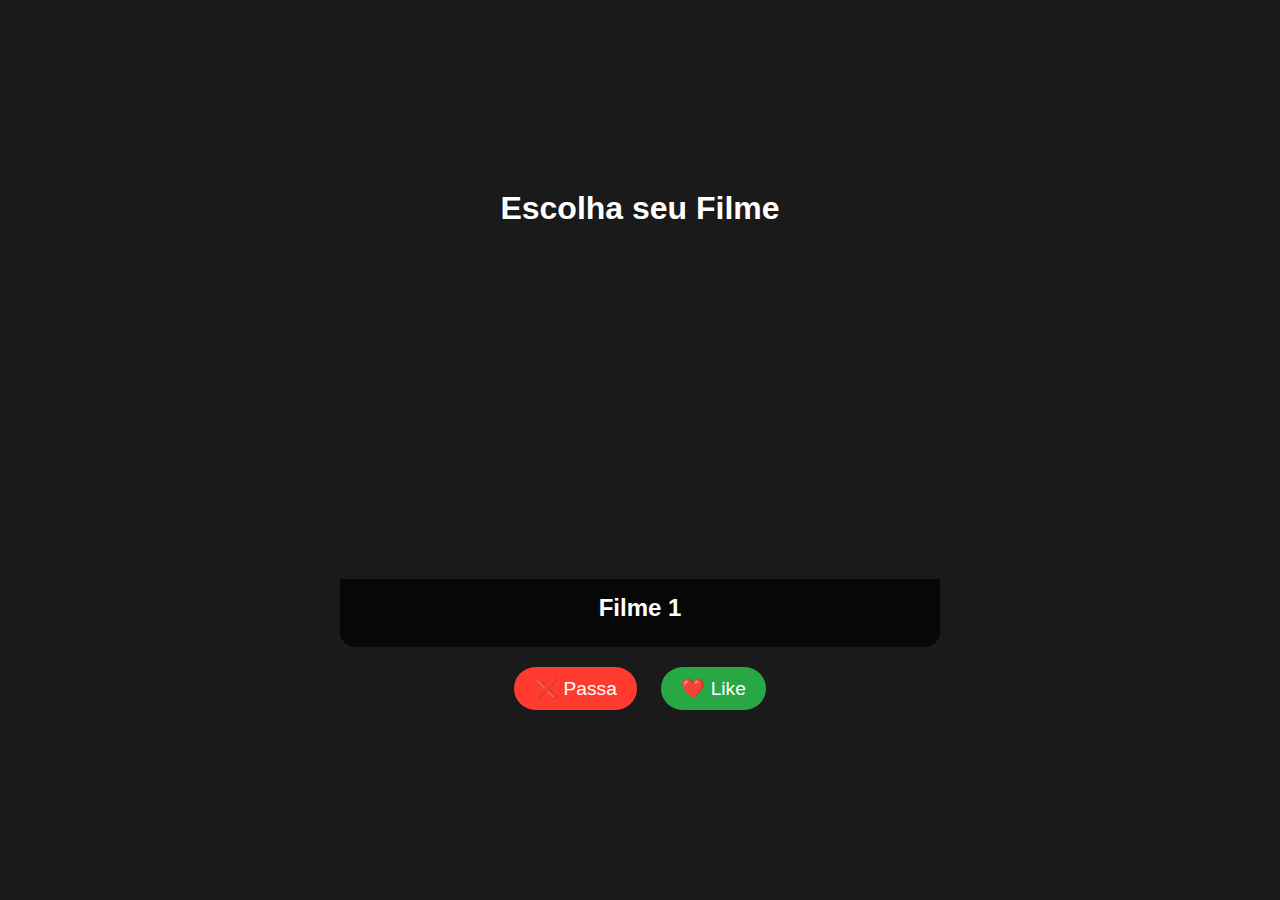
==== index.html @ 1343c826 "Add files via upload" ====
<!DOCTYPE html>
<html lang="en">
<head>
  <meta charset="UTF-8">
  <meta name="viewport" content="width=device-width, initial-scale=1.0">
  <title>Movie Picker</title>
  <link rel="stylesheet" href="styles.css">
</head>
<body>
  <div class="container">
    <header>
      <h1>Escolha seu Filme</h1>
    </header>
    
    <div class="card-container">
      <div class="movie-card active" style="background-image: url('movie1.jpg');">
        <div class="movie-info">
          <h2>Filme 1</h2>
          <p></p>
        </div>
      </div>
      
      <div class="movie-card" style="background-image: url('movie2.jpg');">
        <div class="movie-info">
          <h2>Filme 2</h2>
          <p></p>
        </div>
      </div>
      
      <div class="movie-card" style="background-image: url('movie3.jpg');">
        <div class="movie-info">
          <h2>Filme 3</h2>
          <p></p>
        </div>
      </div>
    </div>
    
    <div class="buttons">
      <button id="dislike-btn">❌ Passa</button>
      <button id="like-btn">❤️ Like</button>
    </div>
  </div>

  <script src="script.js"></script>
</body>
</html>
---- styles.css ----
* {
    margin: 0;
    padding: 0;
    box-sizing: border-box;
  }
  
  body {
    font-family: 'Arial', sans-serif;
    background-color: #1a1a1a;
    color: #fff;
    display: flex;
    justify-content: center;
    align-items: center;
    height: 100vh;
  }
  
  .container {
    width: 100%;
    max-width: 600px;
    text-align: center;
  }
  
  header h1 {
    margin-bottom: 20px;
    font-size: 2rem;
  }
  
  .card-container {
    position: relative;
    height: 400px;
    perspective: 1000px;
  }
  
  .movie-card {
    position: absolute;
    top: 0;
    left: 0;
    width: 100%;
    height: 100%;
    background-size: cover;
    background-position: center;
    border-radius: 15px;
    transition: transform 0.5s ease-in-out, opacity 0.5s ease-in-out;
    display: flex;
    flex-direction: column;
    justify-content: flex-end;
    opacity: 0;
    transform: scale(0.9);
  }
  
  .movie-card.active {
    opacity: 1;
    transform: scale(1);
  }
  
  .movie-info {
    background: rgba(0, 0, 0, 0.7);
    padding: 15px;
    border-radius: 0 0 15px 15px;
  }
  
  .movie-info h2 {
    margin-bottom: 10px;
    font-size: 1.5rem;
  }
  
  .movie-info p {
    font-size: 1rem;
  }
  
  .buttons {
    margin-top: 20px;
  }
  
  button {
    padding: 10px 20px;
    font-size: 1.2rem;
    border: none;
    border-radius: 30px;
    cursor: pointer;
    margin: 0 10px;
    transition: background 0.3s;
  }
  
  #dislike-btn {
    background-color: #ff3b30;
    color: white;
  }
  
  #dislike-btn:hover {
    background-color: #ff1f1a;
  }
  
  #like-btn {
    background-color: #28a745;
    color: white;
  }
  
  #like-btn:hover {
    background-color: #218838;
  }
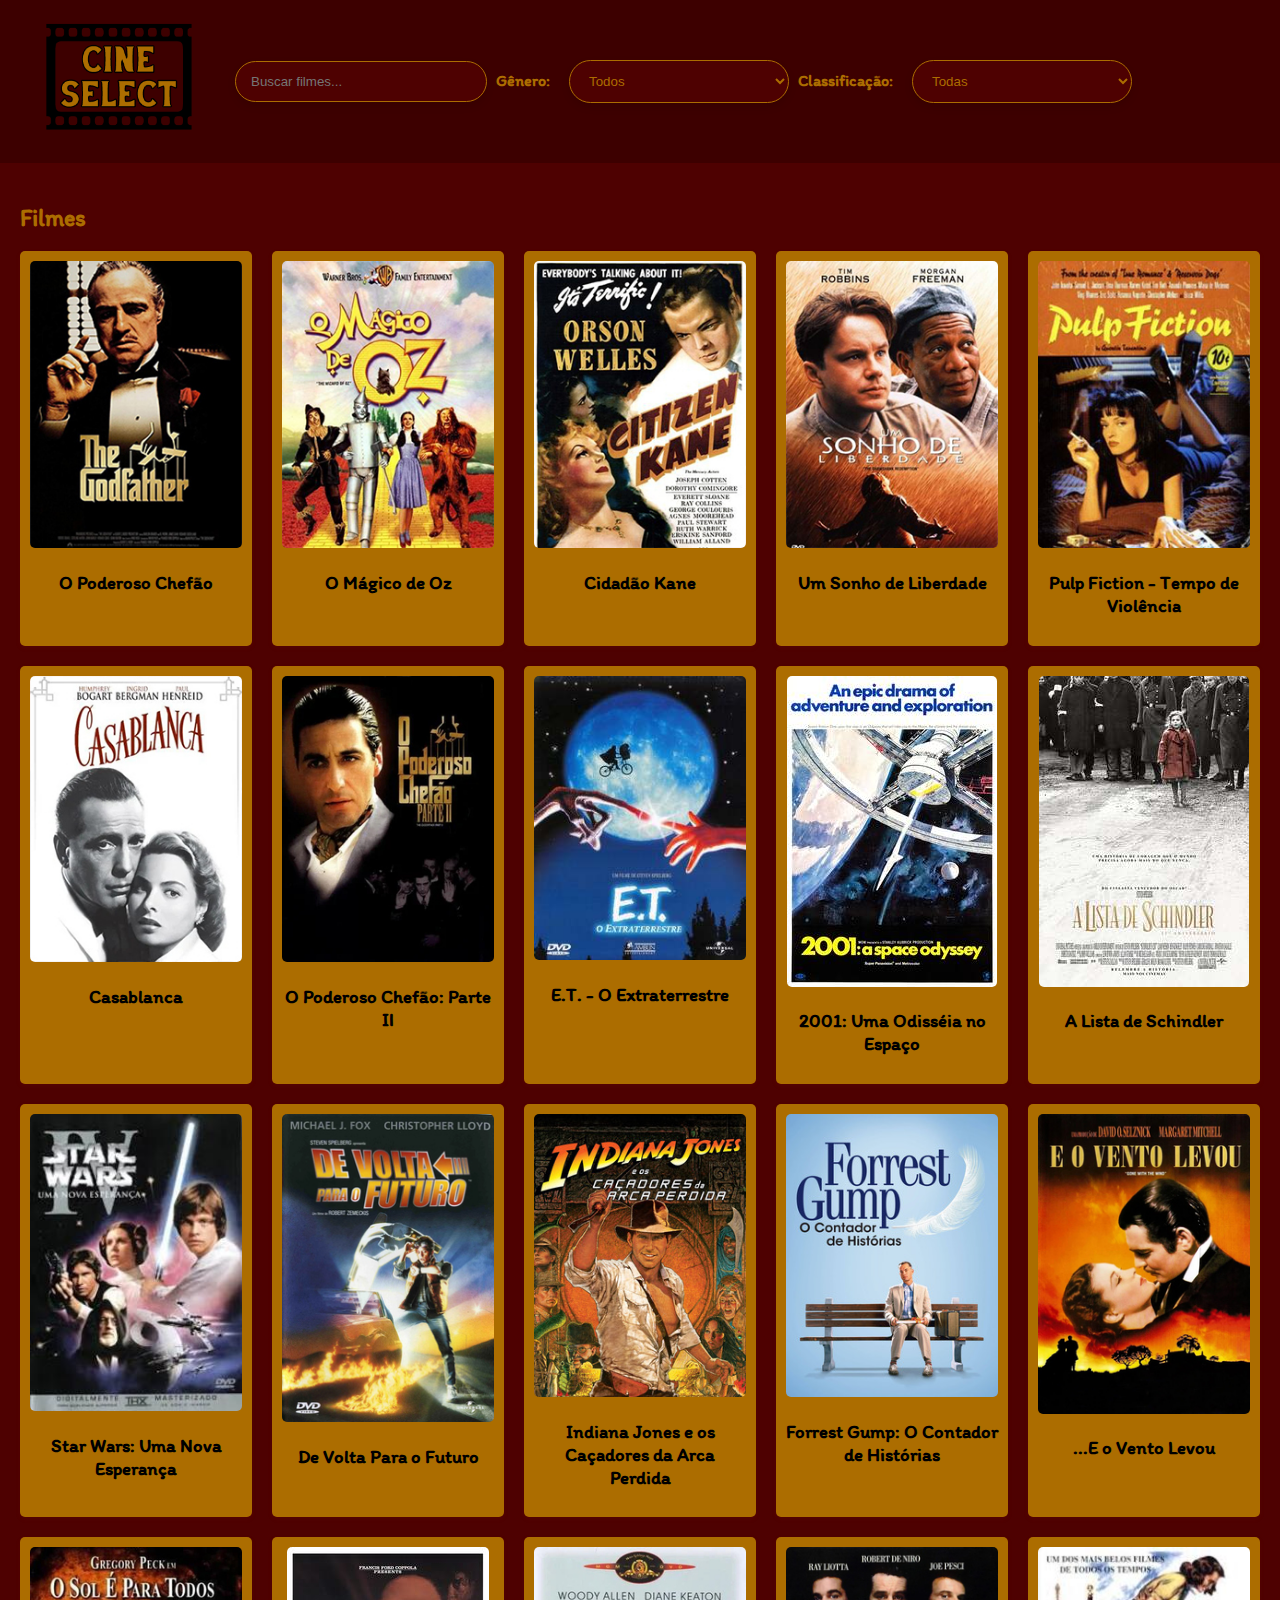
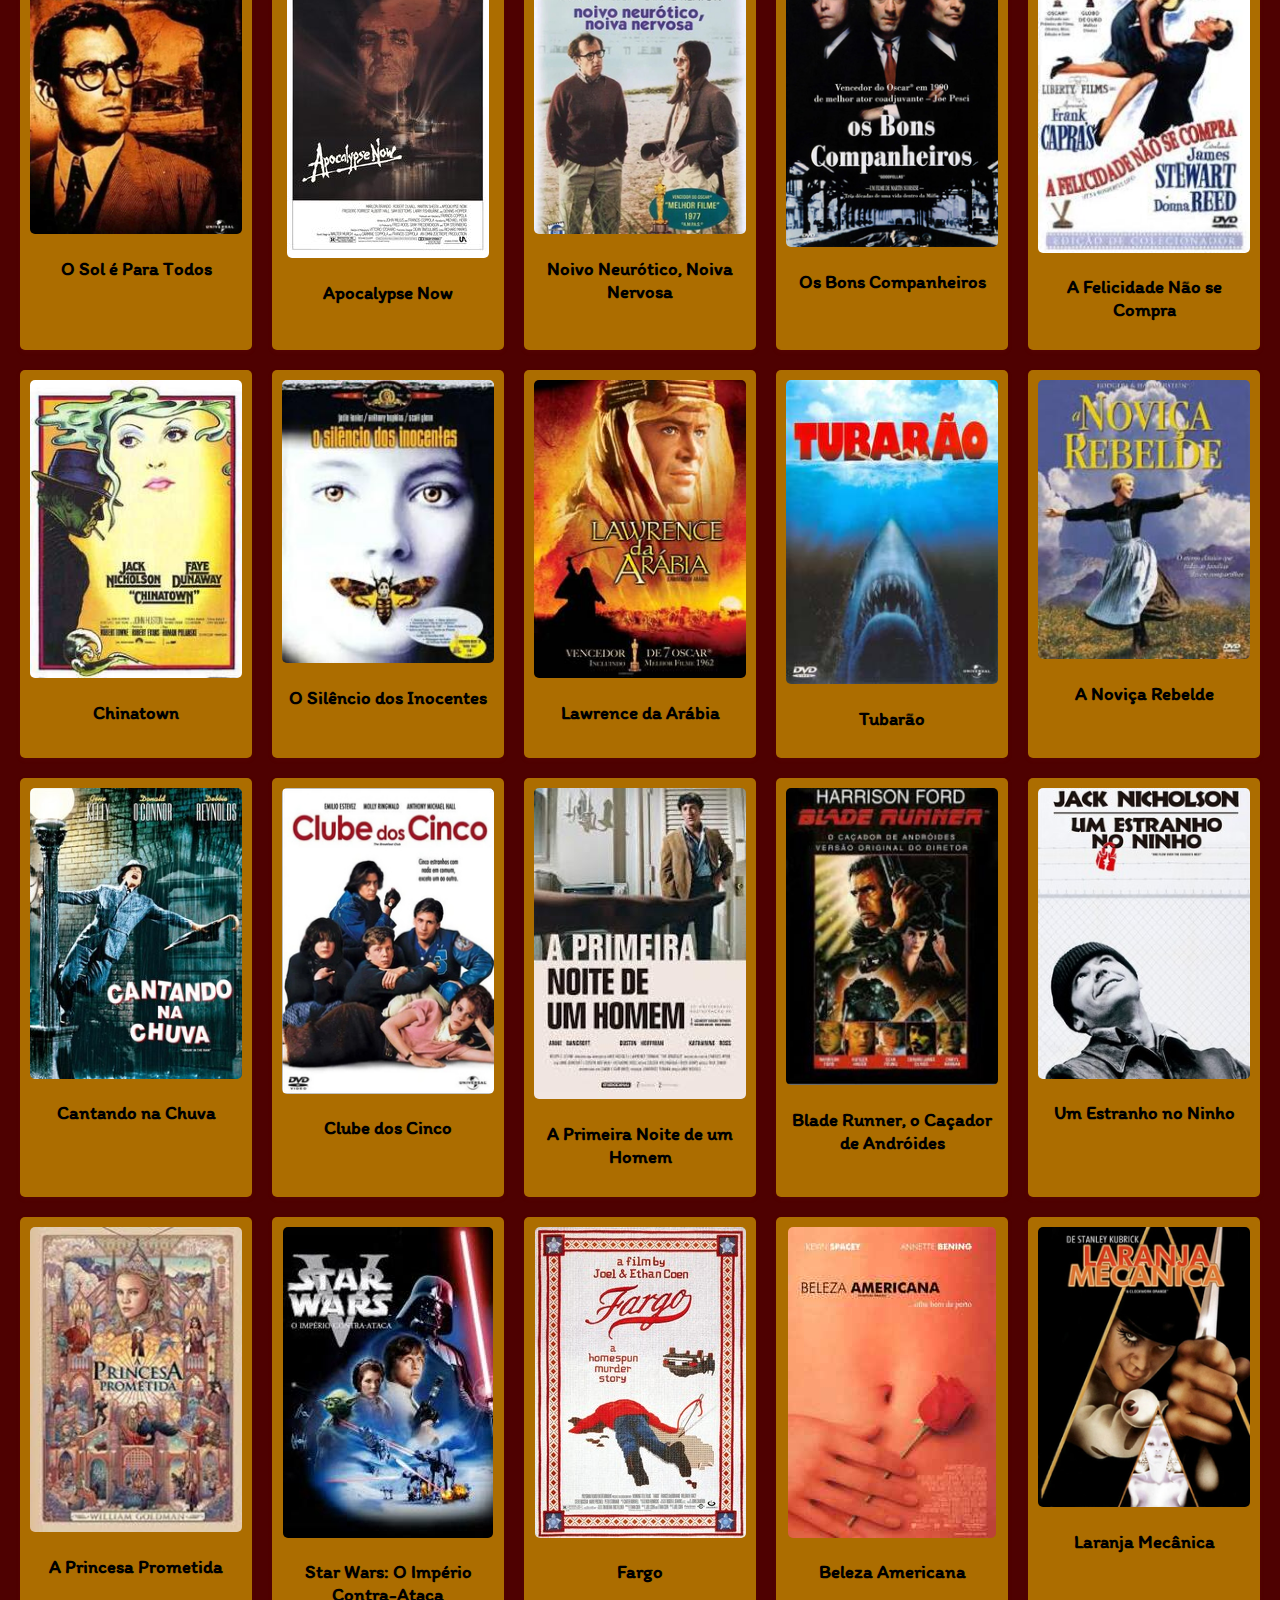
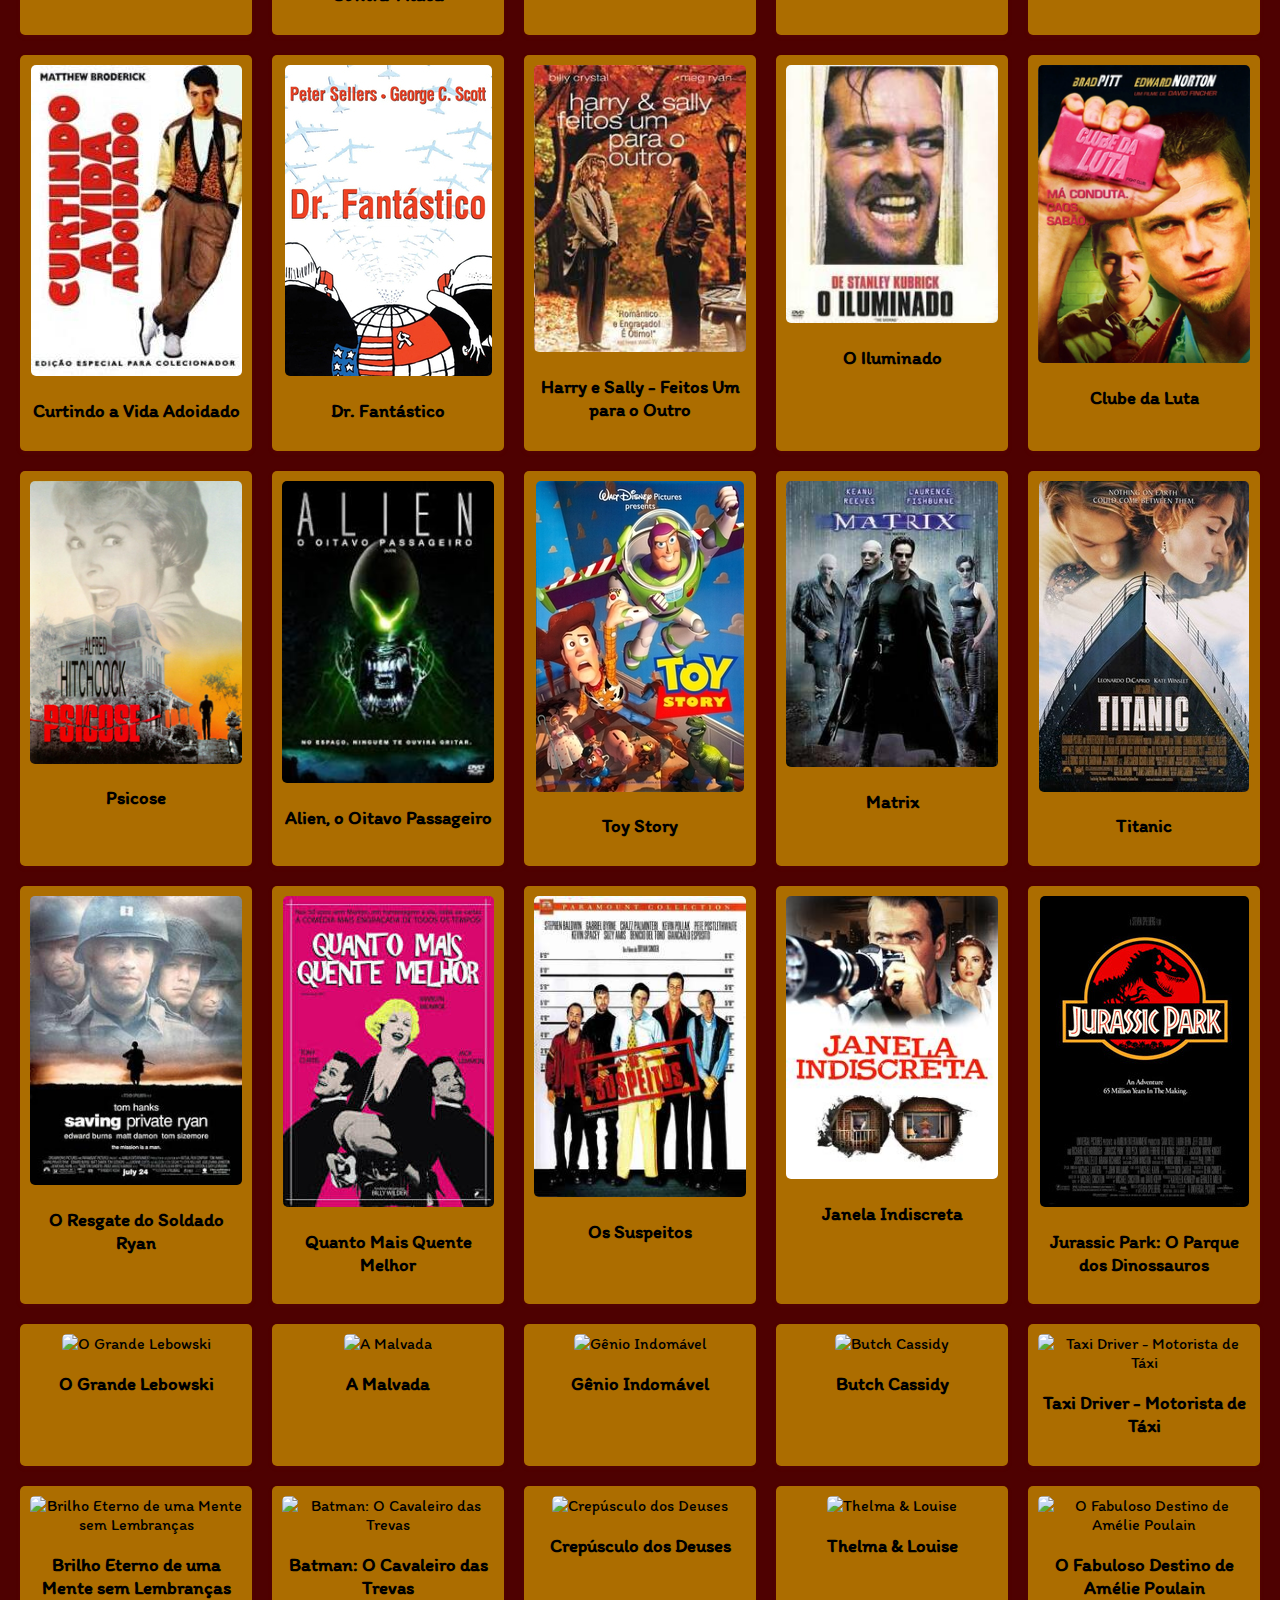
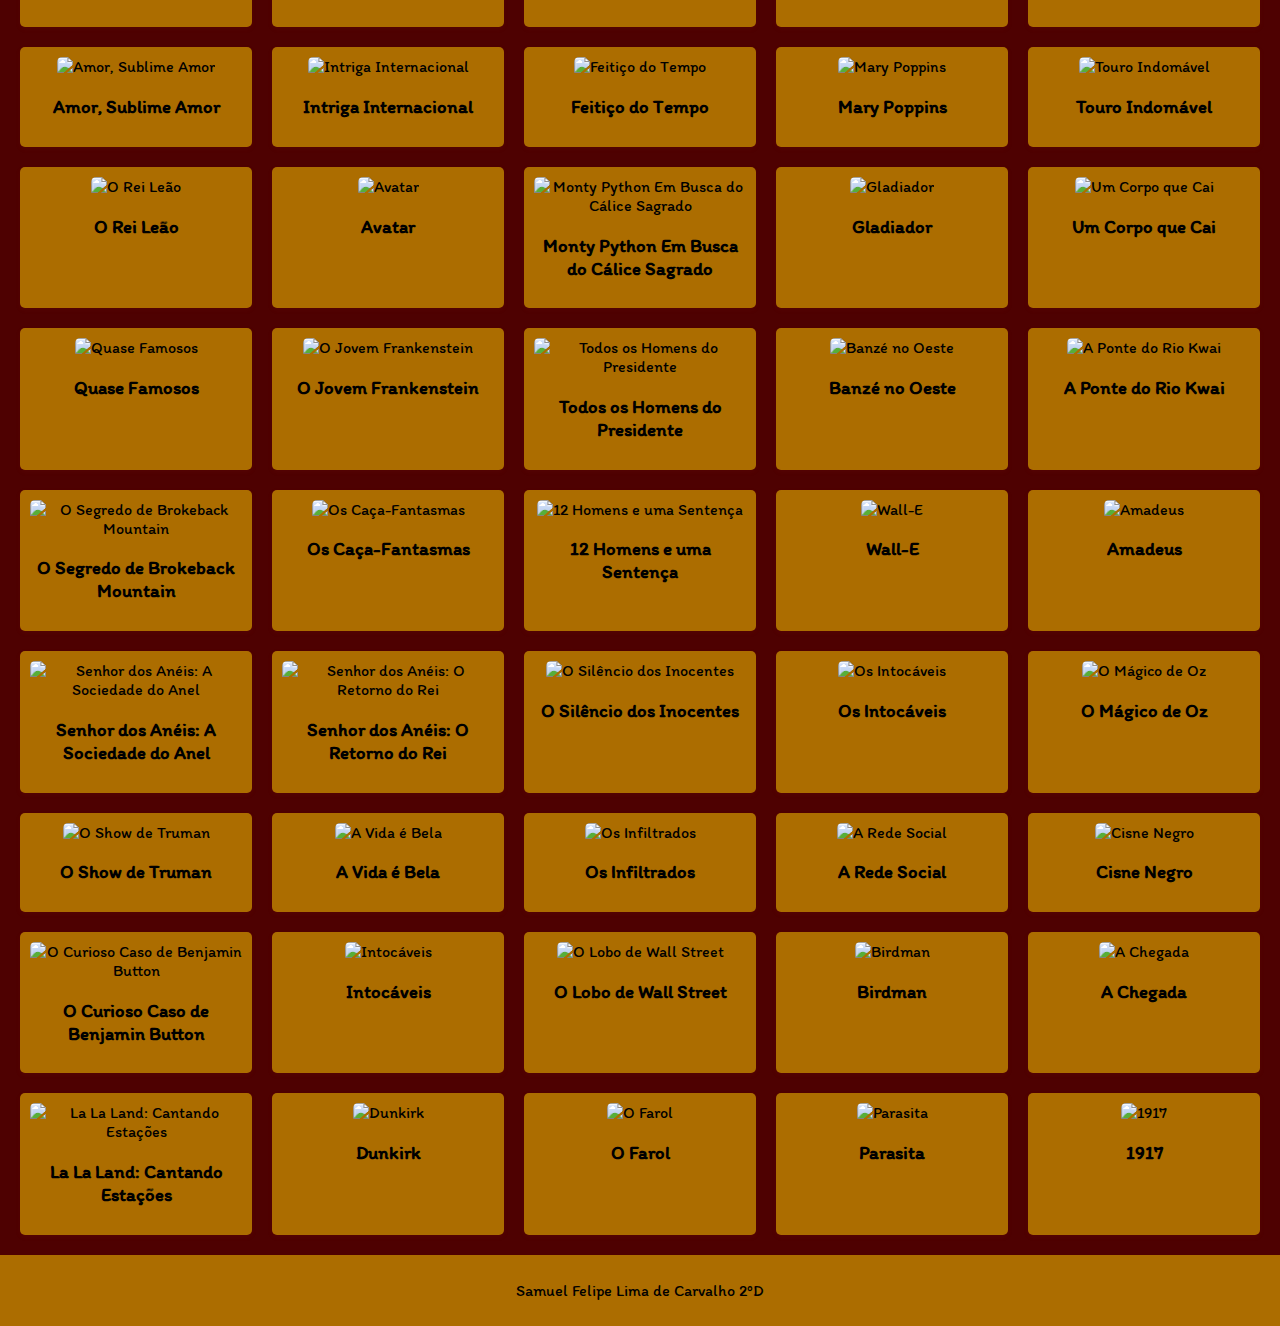
==== commit 8560e342: "Add files via upload" ====
--- a/index.html
+++ b/index.html
@@ -1,46 +1,59 @@
 <!DOCTYPE html>
-<html lang="en">
+<html lang="pt-BR">
 <head>
-  <meta charset="UTF-8">
-  <meta name="viewport" content="width=device-width, initial-scale=1.0">
-  <title>Movie Picker</title>
-  <link rel="stylesheet" href="styles.css">
+    <meta charset="UTF-8">
+    <meta name="viewport" content="width=device-width, initial-scale=1.0">
+    <title>Cine Select</title>
+    <link rel="stylesheet" href="styles.css">
+    <link href="https://fonts.googleapis.com/css2?family=Itim&display=swap" rel="stylesheet">
 </head>
 <body>
-  <div class="container">
     <header>
-      <h1>Escolha seu Filme</h1>
+        <img src="cineselect.png" alt="Recomendações de Filmes" id="logo">
+        <div id="search-container">
+            <input type="text" id="search" placeholder="Buscar filmes...">
+            <label for="genero">Gênero:</label>
+            <select id="genero">
+                <option value="">Todos</option>
+                <option value="ação">Ação</option>
+                <option value="aventura">Aventura</option>
+                <option value="animação">Animação</option>
+                <option value="biografia">Biografia</option>
+                <option value="comédia">Comédia</option>
+                <option value="crime">Crime</option>
+                <option value="drama">Drama</option>
+                <option value="ficção científica">Ficção Científica</option>
+                <option value="faroeste">Faroeste</option>
+                <option value="fantasia">Fantasia</option>
+                <option value="guerra">Guerra</option>
+                <option value="mistério">Mistério</option>
+                <option value="romance">Romance</option>
+                <option value="suspense">Suspense</option>
+                <option value="terror">Terror</option>
+                </select>
+
+            <label for="idade">Classificação:</label>
+            <select id="idade">
+                <option value="">Todas</option>
+                <option value="L">Livre</option>
+                <option value="10">10 anos</option>
+                <option value="12">12 anos</option>
+                <option value="14">14 anos</option>
+                <option value="16">16 anos</option>
+                <option value="18">18 anos</option>
+            </select>
+        </div>
     </header>
-    
-    <div class="card-container">
-      <div class="movie-card active" style="background-image: url('movie1.jpg');">
-        <div class="movie-info">
-          <h2>Filme 1</h2>
-          <p></p>
-        </div>
-      </div>
-      
-      <div class="movie-card" style="background-image: url('movie2.jpg');">
-        <div class="movie-info">
-          <h2>Filme 2</h2>
-          <p></p>
-        </div>
-      </div>
-      
-      <div class="movie-card" style="background-image: url('movie3.jpg');">
-        <div class="movie-info">
-          <h2>Filme 3</h2>
-          <p></p>
-        </div>
-      </div>
-    </div>
-    
-    <div class="buttons">
-      <button id="dislike-btn">❌ Passa</button>
-      <button id="like-btn">❤️ Like</button>
-    </div>
-  </div>
-
-  <script src="script.js"></script>
+    <main>
+        <section id="destaques">
+            <h2 style="color: #ac6d00;">Filmes</h2>
+            <div id="filmes-container"></div>
+        </section>
+    </main>
+    <footer>
+        <p>Samuel Felipe Lima de Carvalho 2ºD</p>
+    </footer>
+    <script src="data.js"></script>
+    <script src="script.js"></script>
 </body>
 </html>
--- a/styles.css
+++ b/styles.css
@@ -1,102 +1,161 @@
-* {
-    margin: 0;
-    padding: 0;
-    box-sizing: border-box;
-  }
-  
-  body {
-    font-family: 'Arial', sans-serif;
-    background-color: #1a1a1a;
-    color: #fff;
-    display: flex;
-    justify-content: center;
-    align-items: center;
-    height: 100vh;
-  }
-  
-  .container {
-    width: 100%;
-    max-width: 600px;
-    text-align: center;
-  }
-  
-  header h1 {
-    margin-bottom: 20px;
-    font-size: 2rem;
-  }
-  
-  .card-container {
-    position: relative;
-    height: 400px;
-    perspective: 1000px;
-  }
-  
-  .movie-card {
-    position: absolute;
-    top: 0;
-    left: 0;
-    width: 100%;
-    height: 100%;
-    background-size: cover;
-    background-position: center;
-    border-radius: 15px;
-    transition: transform 0.5s ease-in-out, opacity 0.5s ease-in-out;
-    display: flex;
-    flex-direction: column;
-    justify-content: flex-end;
-    opacity: 0;
-    transform: scale(0.9);
-  }
-  
-  .movie-card.active {
-    opacity: 1;
-    transform: scale(1);
-  }
-  
-  .movie-info {
-    background: rgba(0, 0, 0, 0.7);
-    padding: 15px;
-    border-radius: 0 0 15px 15px;
-  }
-  
-  .movie-info h2 {
-    margin-bottom: 10px;
-    font-size: 1.5rem;
-  }
-  
-  .movie-info p {
-    font-size: 1rem;
-  }
-  
-  .buttons {
-    margin-top: 20px;
-  }
-  
-  button {
-    padding: 10px 20px;
-    font-size: 1.2rem;
-    border: none;
-    border-radius: 30px;
-    cursor: pointer;
-    margin: 0 10px;
-    transition: background 0.3s;
-  }
-  
-  #dislike-btn {
-    background-color: #ff3b30;
-    color: white;
-  }
-  
-  #dislike-btn:hover {
-    background-color: #ff1f1a;
-  }
-  
-  #like-btn {
-    background-color: #28a745;
-    color: white;
-  }
-  
-  #like-btn:hover {
-    background-color: #218838;
-  }
-  +body {
+    font-family: "Itim", cursive;
+    margin: 0;
+    padding: 0;
+    background-color: #f4f4f4;
+}
+
+header {
+    background: #333;
+    color: #fff;
+    padding: 20px;
+    text-align: center;
+}
+
+body {
+    font-family: "Itim", cursive;
+    margin: 0;
+    padding: 0;
+    background-color: #4e0101
+}
+
+header {
+    background: #3d0000;
+    color: #ac6d00;
+    padding: 20px;
+    text-align: center;
+    display: flex;
+    align-items: center;
+    gap: 10px;
+}
+
+#search, #genero, #idade {
+    padding: 12px 15px;
+    margin: 10px 5px;
+    border: 1px solid #ac6d00;
+    border-radius: 25px;
+    background-color: #4e0101;
+    width: 220px; 
+    box-shadow: 0px 4px 8px rgba(0, 0, 0, 0.1);
+    transition: border-color 0.3s, box-shadow 0.3s;
+}
+
+#search:focus, #genero:focus, #idade:focus {
+    border-color: #ac6d00; 
+    box-shadow: 0px 4px 12px #ac6d00;
+    outline: none; 
+}
+
+#search:hover, #genero:hover, #idade:hover {
+    box-shadow: 0 0 5px #ac6d00;
+}
+
+#search {
+    color: #ac6d00;
+    background-color: #4e0101;
+}
+
+#genero, #idade {
+    color: #ac6d00; 
+    background-color: #4e0101;
+}
+#genero:hover option,
+#idade:hover option {
+    background-color: #4e0101;
+    color: #ac6d00; 
+}
+
+#destaques h2 {
+    color: #ac6d00; 
+}
+
+option {
+    color: #ac6d00;
+    background-color: #4e0101;
+}
+
+
+label {
+    margin-right: 10px;
+    font-weight: bold;
+}
+
+main {
+    padding: 20px;
+}
+
+#destaques {
+    margin-top: 20px;
+}
+
+#filmes-container {
+    display: grid;
+    grid-template-columns: repeat(auto-fill, minmax(200px, 1fr));
+    gap: 20px;
+}
+
+.filme {
+    background: #ac6d00;
+    padding: 10px;
+    border-radius: 5px;
+    box-shadow: 0 2px 5px rgba(148, 35, 35, 0.1);
+    text-align: center;
+}
+
+.filme img {
+    max-width: 100%;
+    border-radius: 5px;
+}
+.filme:hover {
+    transform: scale(1.05);
+    box-shadow: 0 4px 10px rgba(255, 6, 6, 0.2);
+    transition: transform 0.3s, box-shadow 0.3;
+}
+
+footer {
+    background-color: #ac6d00;
+    color: #000000;
+    padding: 10px;
+    text-align: center;
+    position: relative;
+}
+#logo {
+    max-width: 200px; 
+    height: auto; 
+    margin-bottom: 10px;
+}
+.filme-link {
+    text-decoration: none;
+    color: inherit; 
+}
+
+.filme-link:hover {
+    color: #4e0101;
+}
+header a {
+    display: inline-block;
+}
+
+#logo1 {
+    max-width: 935px; 
+    height: auto; 
+}
+
+
+
+
+
+
+
+#filme-detalhes {
+    display: flex;
+    justify-content: left;
+    padding: 20px;
+}
+.filme-info {
+    margin-left: 20px; 
+}
+.filme-info img {
+    width: 45px; 
+    height: auto;
+}
